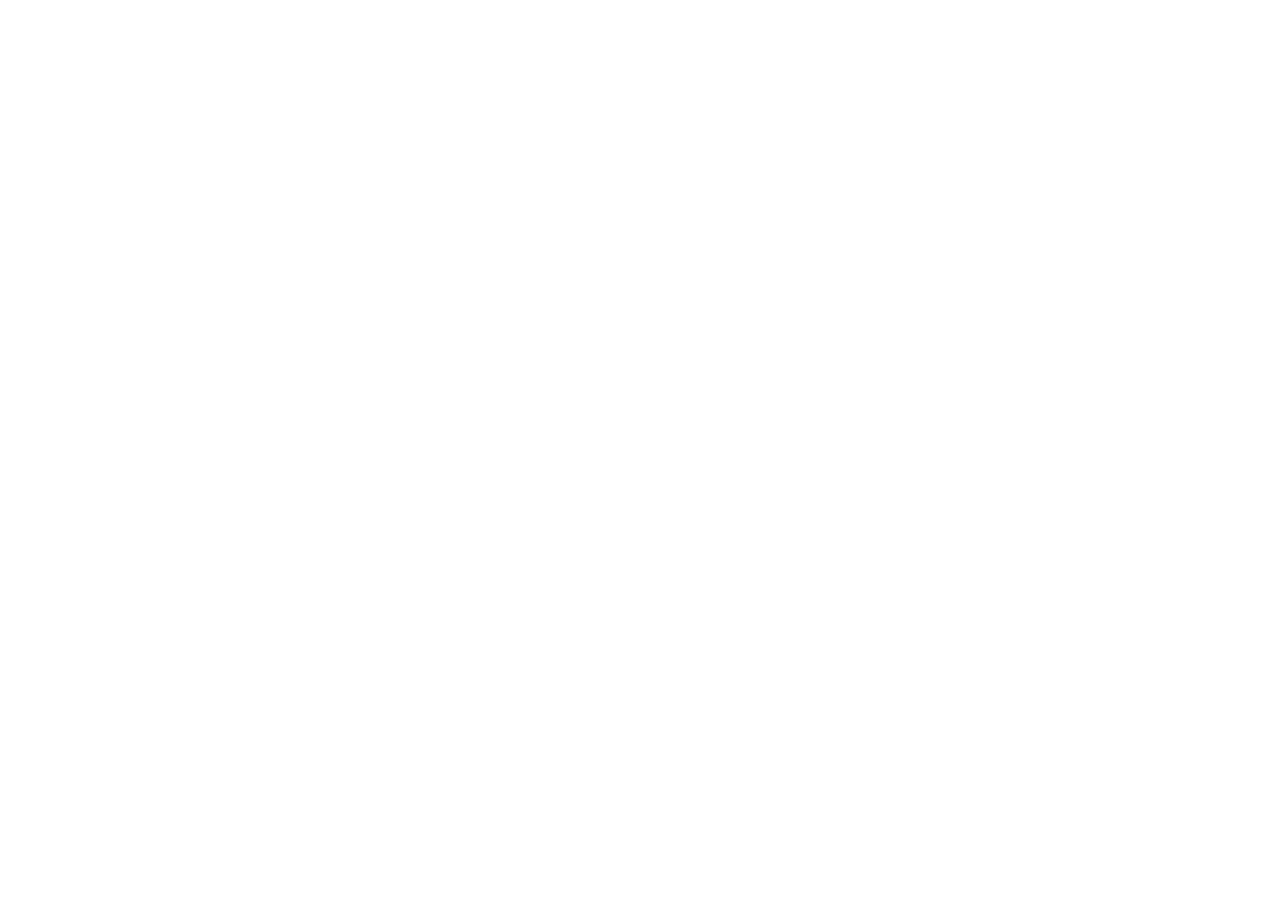
==== pages/Orders.html @ ad805291 "restructuring of project files" ====
<!DOCTYPE html>
<!--[if lt IE 7]>      <html class="no-js lt-ie9 lt-ie8 lt-ie7"> <![endif]-->
<!--[if IE 7]>         <html class="no-js lt-ie9 lt-ie8"> <![endif]-->
<!--[if IE 8]>         <html class="no-js lt-ie9"> <![endif]-->
<!--[if gt IE 8]>      <html class="no-js"> <!--<![endif]-->
<html>
    <head>
        <meta charset="utf-8">
        <meta http-equiv="X-UA-Compatible" content="IE=edge">
        <title>Orders</title>
        <meta name="description" content="">
        <meta name="viewport" content="width=device-width, initial-scale=1">
        <link rel="stylesheet" href="../assets/styles/orders.css">
    </head>
    <body>
        <!--[if lt IE 7]>
            <p class="browsehappy">You are using an <strong>outdated</strong> browser. Please <a href="#">upgrade your browser</a> to improve your experience.</p>
        <![endif]-->
        
        <script src="" async defer></script>
    </body>
</html>
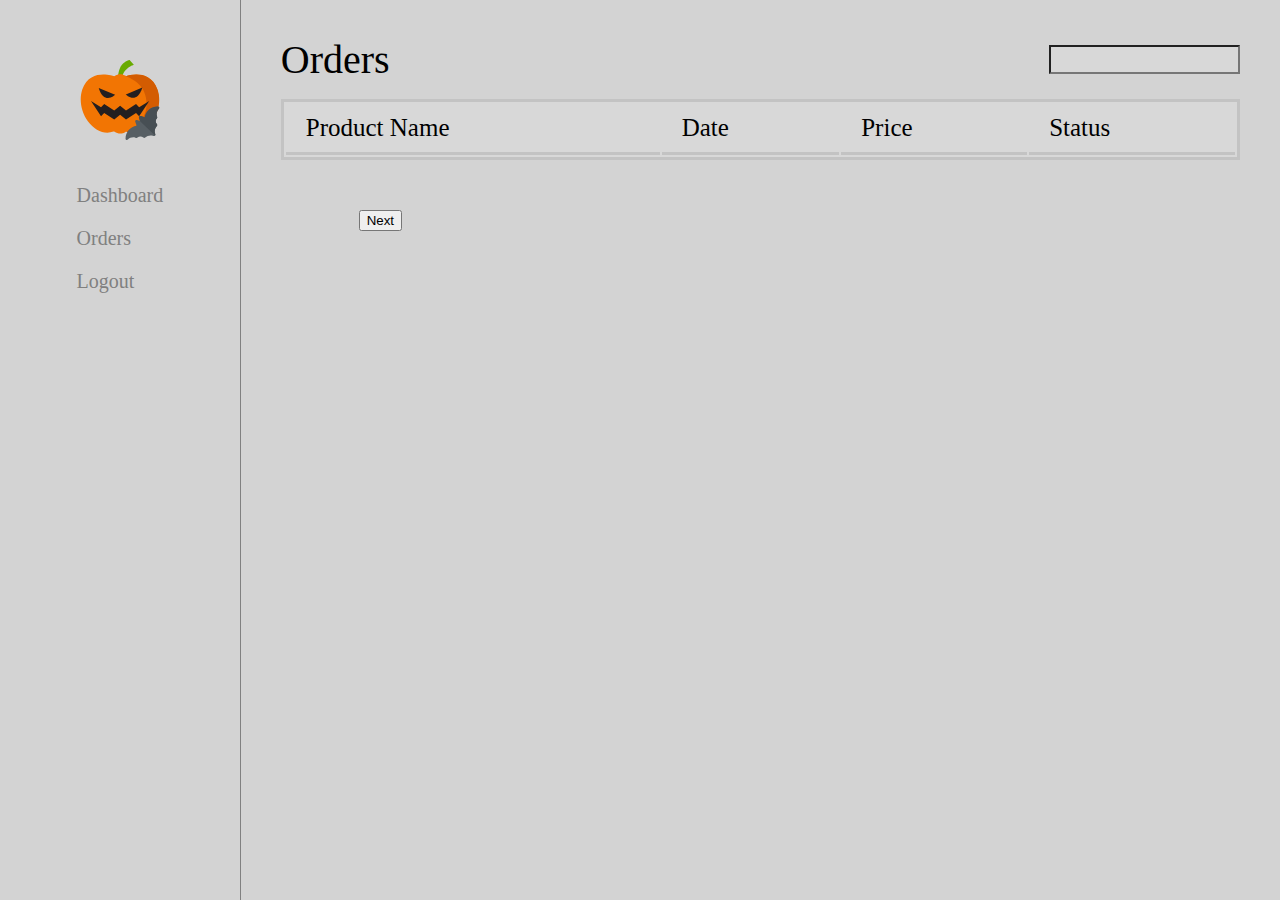
==== commit 97726394: "adding logic for order page" ====
--- a/pages/Orders.html
+++ b/pages/Orders.html
@@ -13,10 +13,53 @@
         <link rel="stylesheet" href="../assets/styles/orders.css">
     </head>
     <body>
-        <!--[if lt IE 7]>
-            <p class="browsehappy">You are using an <strong>outdated</strong> browser. Please <a href="#">upgrade your browser</a> to improve your experience.</p>
-        <![endif]-->
+       <div class="order-container">
+            <div class="sidebar">
+                <div class="logo">
+                    <img src="../assets/images/Freddys_Logo.svg" alt="logo">
+                </div>
+                <div class="menu">
+                <a href="/pages/Dashboard.html">Dashboard</a>
+                <a href="/pages/Orders.html">Orders</a>
+                <a href="/index.html" id="logOut">Logout</a>
+                </div>
+            </div>
+            <div class="orders">
+                <div class="top">
+                    <h1>Orders</h1>
+                    <div class="search-container">
+                        <i class="fa-solid fa-magnifying-glass"></i>
+                        <input id="search-input" class="form-control" type="text">
+                    </div>
+                </div>
+                <div class="orders-container">
+                <table class="table">
+                    <thead>
+                        <tr>
+                            <th>Product Name</th>
+                            <th>Date</th>
+                            <th>Price</th>
+                            <th>Status</th>
+                        </tr>
+                    </thead>
+
+                <tbody id="table_body">
+                </tbody>
+                </table>
+                </div>
+                <nav class="page">
+                    <ul class="pagination">
+                        <li class="page-item">
+                            <button class="page-link" id="previousButton">Previous</button>
+                        </li>
+                        <li class="page-item">
+                            <button class="page-link" id="nextButton">Next</button>
+                        </li>
+                    </ul>
+                </nav>
+            </div>
+       </div>
         
-        <script src="" async defer></script>
+        <script src="/js/orders.js" async defer></script>
     </body>
 </html>--- a/assets/styles/orders.css
+++ b/assets/styles/orders.css
@@ -0,0 +1,114 @@
+*{
+    box-sizing: border-box;
+    margin: 0;
+}
+body{
+    background-color: lightgray;
+}
+a{
+    text-decoration: none;
+    color: gray;
+    font-size: 20px;
+}
+.order-container{
+    width: 100vw;
+    display: flex;
+}
+.sidebar{
+    position: sticky;
+    height: 100vh;
+    flex: 2;
+    display: flex;
+    align-items: center;
+    flex-direction: column;
+    padding-top: 60px;
+    border-right: 1px solid gray;
+    gap: 40px;
+}
+
+.sidebar img{
+    width: 80px;
+    height: 80px;
+}
+.sidebar > .menu{
+    display: flex;
+    flex-direction: column;
+    gap: 20px;
+   
+}
+
+.orders {
+    width: 80%;
+    display: flex;
+    flex-direction: column;
+    padding: 1.5rem;
+    flex: 8;
+    width: 100%;
+    padding: 20px 40px;
+    overflow: auto;
+    display: flex;
+    flex-direction: column;
+    margin-top: 1rem;
+    width: 100%; 
+    overflow: auto;
+  }
+  
+  .orders h1 {
+    font-weight: 300;
+    font-size: 2.5em;
+  }
+  
+  .top {
+      display: flex;
+      align-items: center;
+      justify-content: space-between;
+  }
+  
+  input {
+      background-color: #D8D8D8;
+      padding: 5px;
+  }
+  
+  
+  /*Table*/
+  .orders-container {
+    display: flex;
+    flex-direction: column;
+    margin-top: 1rem;
+    width: 100%; 
+    overflow: auto;
+  }
+  
+  table {
+    border-style: solid;
+    border-color: #C3C3C3;
+    background-color: #D8D8D8;
+  }
+  
+  .table thead th {
+    text-align: start;
+    padding: 10px 20px;
+    font-weight: 300;
+    font-size: 25px;
+    border-bottom: 3px solid #C3C3C3;
+  }
+  
+  .table td {
+    padding: 10px 20px;
+  }  
+  .page{
+    display: flex;
+    margin-top: 40px;
+    width: 70%;
+    align-items: center;
+ 
+  }
+  .pagination {
+      display: flex;
+      padding: 10px;
+      justify-content: space-between;
+  }
+  .pagination li{
+    list-style: none;
+  }
+  
